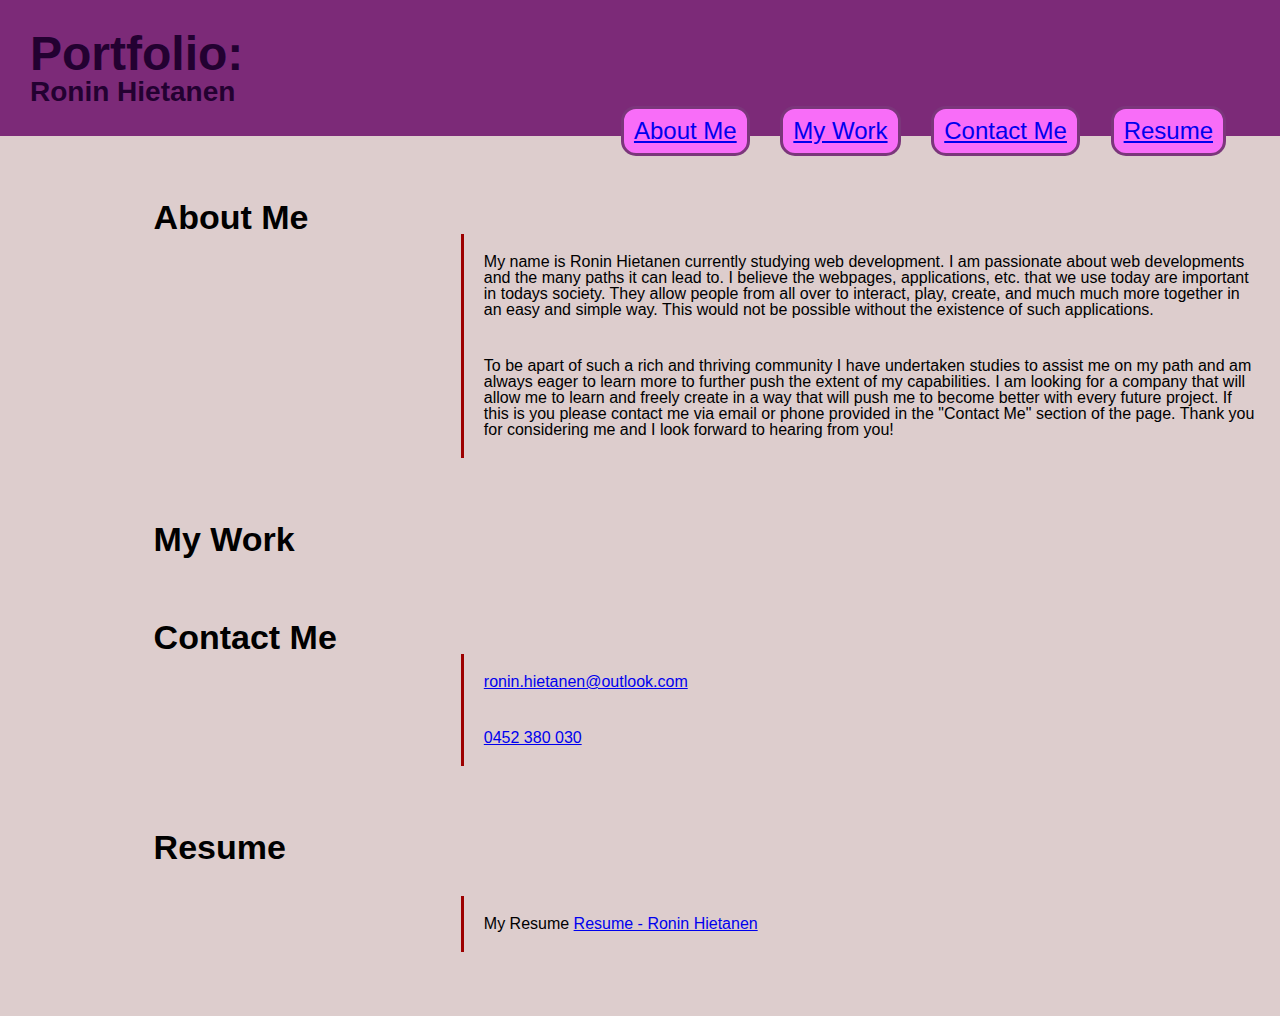
==== Index.html @ 2ebb3275 "base HTML and CSS code" ====
<!DOCTYPE html>
<html lang="en-us">

    <head>
        <meta charset="UTF-8" />
        <link rel="stylesheet" href="./assets/reset.css">
        <link rel="stylesheet" href="./assets/style.css">
        <title>Ronin's Portfolio</title>
    </head>

    <body>
        <header class="header">
            <h1><strong>Portfolio:</strong></h1>
            <h2>Ronin Hietanen</h2>
            <nav>
                <ul>
                    <li>
                        <a href="#about-me">About Me</a>
                    </li>
                    <li>
                        <a href="#my-work">My Work</a>
                    </li>
                    <li>
                        <a href="#contact-me">Contact Me</a>
                    </li>
                    <li>
                        <a href="#resume">Resume</a>
                    </li>
                </ul>
            </nav>
        
        </header>

        <br><br>
        <br><br>

        <article class="aboutme">
            <h3 id="about-me">About Me</h3>
            <p>
                My name is Ronin Hietanen currently studying web development. I am passionate about web developments and the many paths it can lead to. I believe the webpages, applications, etc. that we use today are important in todays society. They allow people from all over to interact, play, create, and much much more together in an easy and simple way. This would not be possible without the existence of such applications.
            </p>
            <p>
                To be apart of such a rich and thriving community I have undertaken studies to assist me on my path and am always eager to learn more to further push the extent of my capabilities. I am looking for a company that will allow me to learn and freely create in a way that will push me to become better with every future project. If this is you please contact me via email or phone provided in the "Contact Me" section of the page. Thank you for considering me and I look forward to hearing from you!
            </p>

        </article>

        <br><br>
        <br><br>

        <section class="mywork">
            <h4 id="my-work">My Work</h4>
        </section>

        <br><br>
        <br><br>

        <section class="contactme">
            <h5 id="contact-me">Contact Me</h5>

            <ul>
                <li>
                    <a href="mailto:ronin.hietanen@outlook.com">ronin.hietanen@outlook.com</a>
                </li>
                <li>
                    <a href="tel:0452380030">0452 380 030</a>
                </li>
            </ul>
        
        </section>

        <br><br>
        <br><br>

        <section class="Resume">
            <h6 id=resume>Resume</h6>
            
            <br><br>

            <p>My Resume <a href="./assets/other/Resume - Ronin Hietanen.pdf">Resume - Ronin Hietanen</a></p>
        </section>

        <br><br>
        <br><br>

    </body>

</html>
---- assets/style.css ----
/* Universal Selectors */
* {
  box-sizing: border-box;
  padding: 0;
  margin: 0;
}

/* Element/Type Selectors */
body {
  background-color: #ddcdcd;
}

p {
  display: inline-block;
  word-wrap: break-word;
  margin-left: 36%;
  border-left: 3px solid rgb(156, 0, 0);
  padding: 20px;
}

/* Class Selectors */
/* These are the parameters for the header */
.header {
  padding: 30px;
  font-family: 'Trebuchet MS', 'Lucida Sans Unicode', 'Lucida Grande', 'Lucida Sans', Arial, sans-serif;
  background-color: #7c2a78;
  color: #230131;
}

.header h1 {
  display: inline-block;
  font-size: 48px;
  color: #230131;
  font-weight: bolder;
}

.header h2 {
  display: block;
  font-size: 28px;
  color: #230131;
  font-weight: bold;
}

/* These are the parameters for the navigation links*/
.header nav {
  margin-right: 24px;
  float: right;
  font-family: 'Gill Sans', 'Gill Sans MT', Calibri, 'Trebuchet MS', sans-serif;
  font-size: 24px;
}

.header nav ul li {
  list-style-type: none;
  display: inline-block;
  margin-left: 24px;
  background-color: rgb(248, 109, 248);
  border-radius: 15px;
  padding: 10px;
  border: 3px solid rgba(0, 0, 0, 0.507);
}

.aboutme h3 {
  font-size: 34px;
  font-weight: bold;
  display: inline-block;
  margin-left: 12%;
}

.mywork h4 {
  font-size: 34px;
  font-weight: bold;
  margin-left: 12%;
}

.contactme h5 {
  font-size: 34px;
  font-weight: bold;
  margin-left: 12%;
}

.contactme ul li {
  list-style-type: none;
  display: inline-block;
  padding: 10px;
  margin-left: 36%;
  border-left: 3px solid rgb(156, 0, 0);
  padding: 20px;
}

.Resume h6 {
  font-size: 34px;
  font-weight: bold;
  margin-left: 12%;
}
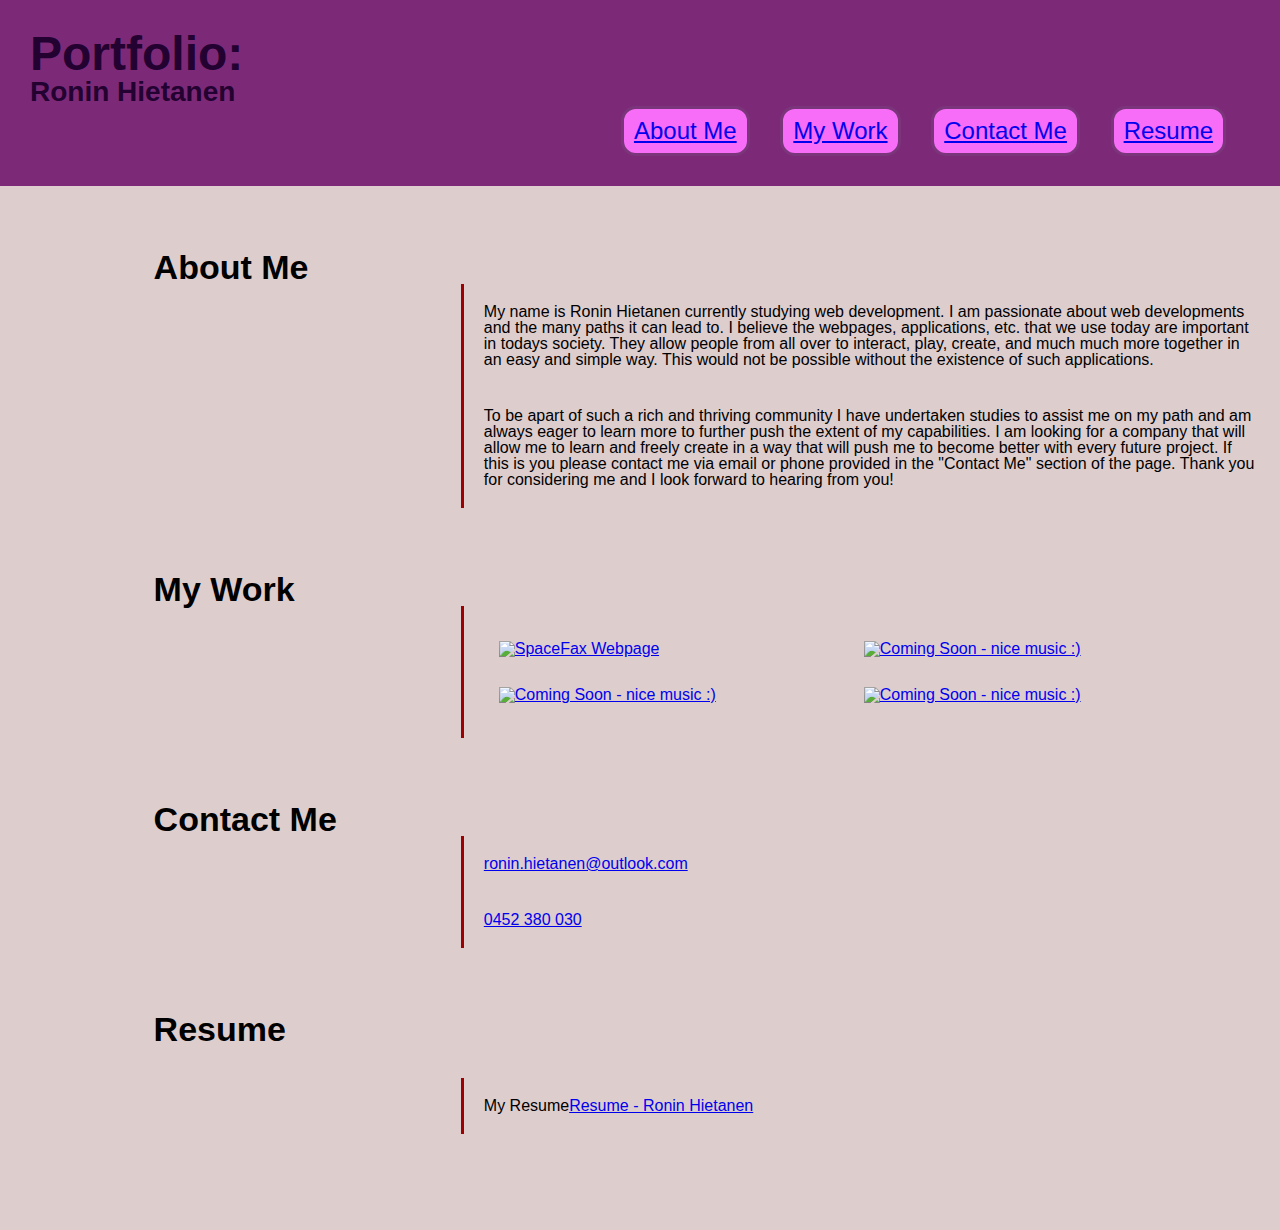
==== commit d23442a5: "finished code" ====
--- a/Index.html
+++ b/Index.html
@@ -3,6 +3,7 @@
 
     <head>
         <meta charset="UTF-8" />
+        <meta name="viewport" content="width=device-width, initial-scale=1" />
         <link rel="stylesheet" href="./assets/reset.css">
         <link rel="stylesheet" href="./assets/style.css">
         <title>Ronin's Portfolio</title>
@@ -50,6 +51,32 @@
 
         <section class="mywork">
             <h4 id="my-work">My Work</h4>
+
+            <article class="my">
+                <div class="work">
+                    <a href="https://roninhietanen.github.io/First_Mini-Project">
+                        <img alt="SpaceFax Webpage" src="./assets/images/Website Screenshot.PNG" style="width: 100%">
+                    </a>
+                
+                    <a href="https://youtu.be/ecEwVyJiij0">
+                        <img alt="Coming Soon - nice music :)" src="./assets/images/Coming Soon.jpg" style="width: 100%">
+                    </a>
+                </div>
+
+                <br><br>
+
+                <div class="work2">
+                    <a href="https://youtu.be/ecEwVyJiij0">
+                        <img alt="Coming Soon - nice music :)" src="./assets/images/Coming Soon.jpg" style="width: 100%">
+                    </a>
+
+                    <a href="https://youtu.be/ecEwVyJiij0">
+                        <img alt="Coming Soon - nice music :)" src="./assets/images/Coming Soon.jpg" style="width: 100%">
+                    </a>
+                </div>
+
+            </article>
+            
         </section>
 
         <br><br>
--- a/assets/style.css
+++ b/assets/style.css
@@ -6,12 +6,21 @@
 }
 
 /* Element/Type Selectors */
+html {
+  scroll-behavior: smooth;
+}
+
 body {
   background-color: #ddcdcd;
+  display: flex;
+  flex-direction: column;
+  min-height: 100vh;
+  justify-content: flex-start;
+  flex-wrap: wrap;
 }
 
 p {
-  display: inline-block;
+  display: flex;
   word-wrap: break-word;
   margin-left: 36%;
   border-left: 3px solid rgb(156, 0, 0);
@@ -25,17 +34,16 @@
   font-family: 'Trebuchet MS', 'Lucida Sans Unicode', 'Lucida Grande', 'Lucida Sans', Arial, sans-serif;
   background-color: #7c2a78;
   color: #230131;
+  width: 100%;
 }
 
 .header h1 {
-  display: inline-block;
   font-size: 48px;
   color: #230131;
   font-weight: bolder;
 }
 
 .header h2 {
-  display: block;
   font-size: 28px;
   color: #230131;
   font-weight: bold;
@@ -51,7 +59,7 @@
 
 .header nav ul li {
   list-style-type: none;
-  display: inline-block;
+  display:inline-block;
   margin-left: 24px;
   background-color: rgb(248, 109, 248);
   border-radius: 15px;
@@ -62,7 +70,6 @@
 .aboutme h3 {
   font-size: 34px;
   font-weight: bold;
-  display: inline-block;
   margin-left: 12%;
 }
 
@@ -70,6 +77,43 @@
   font-size: 34px;
   font-weight: bold;
   margin-left: 12%;
+}
+
+.mywork article {
+  padding: 10px;
+  margin-left: 36%;
+  border-left: 3px solid rgb(156, 0, 0);
+  padding: 20px;
+}
+
+.my {
+  display: flex;
+}
+
+.work a img {
+  margin: 10px;
+  width: 400px;
+  height: 400px;
+  flex: 50%;
+  padding: 5px;
+}
+
+.work2 a img {
+  margin: 10px;
+  width: 400px;
+  height: 400px;
+  flex: 50%;
+  padding: 5px;
+}
+
+.work a:hover img {
+  transform: scale(1.2);
+  box-shadow: 10px 10px 10px #aaaaaa;
+}
+
+.work2 a:hover img {
+  transform: scale(1.2);
+  box-shadow: 10px 10px 10px #aaaaaa;
 }
 
 .contactme h5 {
@@ -80,7 +124,6 @@
 
 .contactme ul li {
   list-style-type: none;
-  display: inline-block;
   padding: 10px;
   margin-left: 36%;
   border-left: 3px solid rgb(156, 0, 0);
@@ -91,4 +134,42 @@
   font-size: 34px;
   font-weight: bold;
   margin-left: 12%;
-}+}
+
+/* media queries */
+@media screen and (max-width: 676px) {
+  .header, body {
+    flex-direction: column;
+    text-align: center;
+  }
+
+  p {
+    display: flex;
+    word-wrap: break-word;
+    margin-left: 12px;
+    border-left: 0px;
+    padding: 20px;
+  }
+
+  .contactme ul li {
+    list-style-type: none;
+    padding: 10px;
+    margin-left: 12px;
+    border-left: 0px;
+    padding: 20px;
+  }
+
+  .mywork article{
+    list-style-type: none;
+    padding: 10px;
+    margin-left: 12px;
+    border-left: 0px;
+    padding: 20px;
+  }
+
+  h3, h4, h5, h6 {
+    border-bottom: 3px solid rgb(156, 0, 0);
+    margin-right: 12%;
+    margin-left: 12%;
+  }
+}
